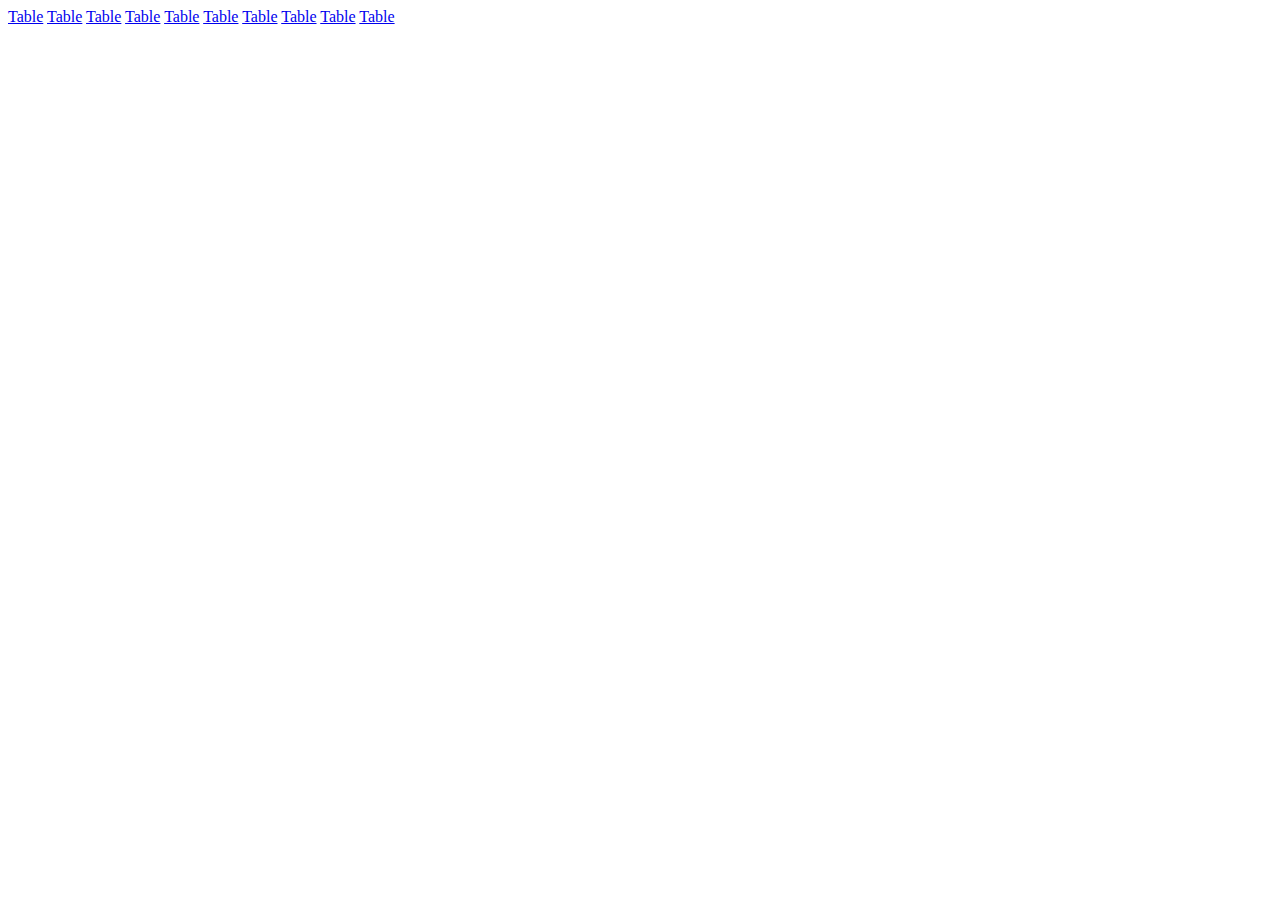
==== index.html @ c6635deb "Initial Commit" ====
<!DOCTYPE html>
<html lang="en">
<head>
    <meta charset="UTF-8">
    <meta name="viewport" content="width=device-width, initial-scale=1.0">
    <title>Document</title>
</head>
<body>
    <a href="table.html">Table</a>
    <a href="table.html">Table</a>
    <a href="table.html">Table</a>
    <a href="table.html">Table</a>
    <a href="table.html">Table</a>
    <a href="table.html">Table</a>
    <a href="table.html">Table</a>
    <a href="table.html">Table</a>
    <a href="table.html">Table</a>
    <a href="table.html">Table</a>
</body>
</html>
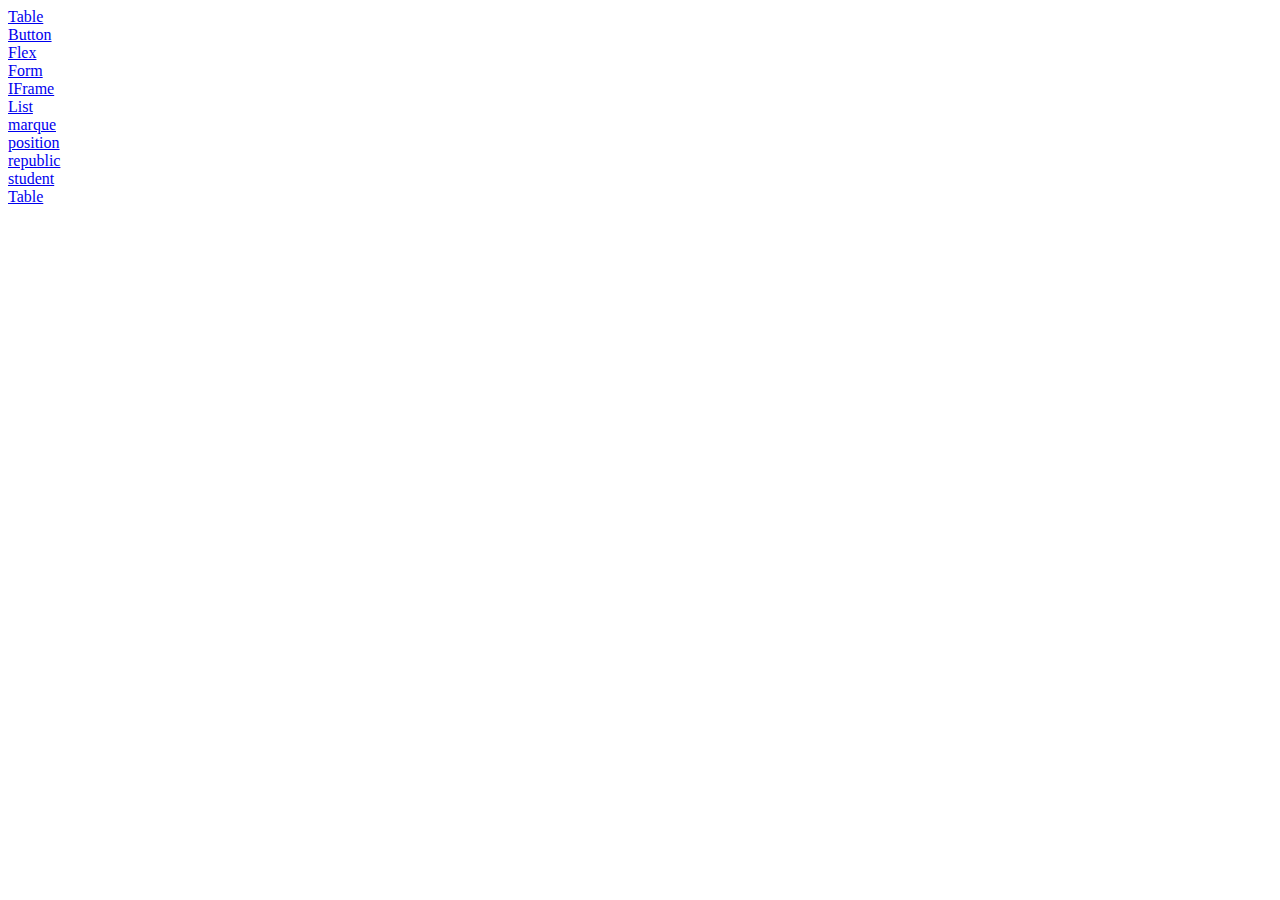
==== commit 5e943388: "Site List" ====
--- a/index.html
+++ b/index.html
@@ -6,15 +6,16 @@
     <title>Document</title>
 </head>
 <body>
-    <a href="table.html">Table</a>
-    <a href="table.html">Table</a>
-    <a href="table.html">Table</a>
-    <a href="table.html">Table</a>
-    <a href="table.html">Table</a>
-    <a href="table.html">Table</a>
-    <a href="table.html">Table</a>
-    <a href="table.html">Table</a>
-    <a href="table.html">Table</a>
-    <a href="table.html">Table</a>
+    <a href="border.html">Table</a><br>
+    <a href="Button.html">Button</a><br>
+    <a href="Flex.html">Flex</a><br>
+    <a href="Form.html">Form</a><br>
+    <a href="IFrame.html">IFrame</a><br>
+    <a href="List.html">List</a><br>
+    <a href="marque.html">marque</a><br>
+    <a href="position.html">position</a><br>
+    <a href="republic.html">republic</a><br>
+    <a href="student.html">student</a><br>
+    <a href="table.html">Table</a><br>
 </body>
 </html>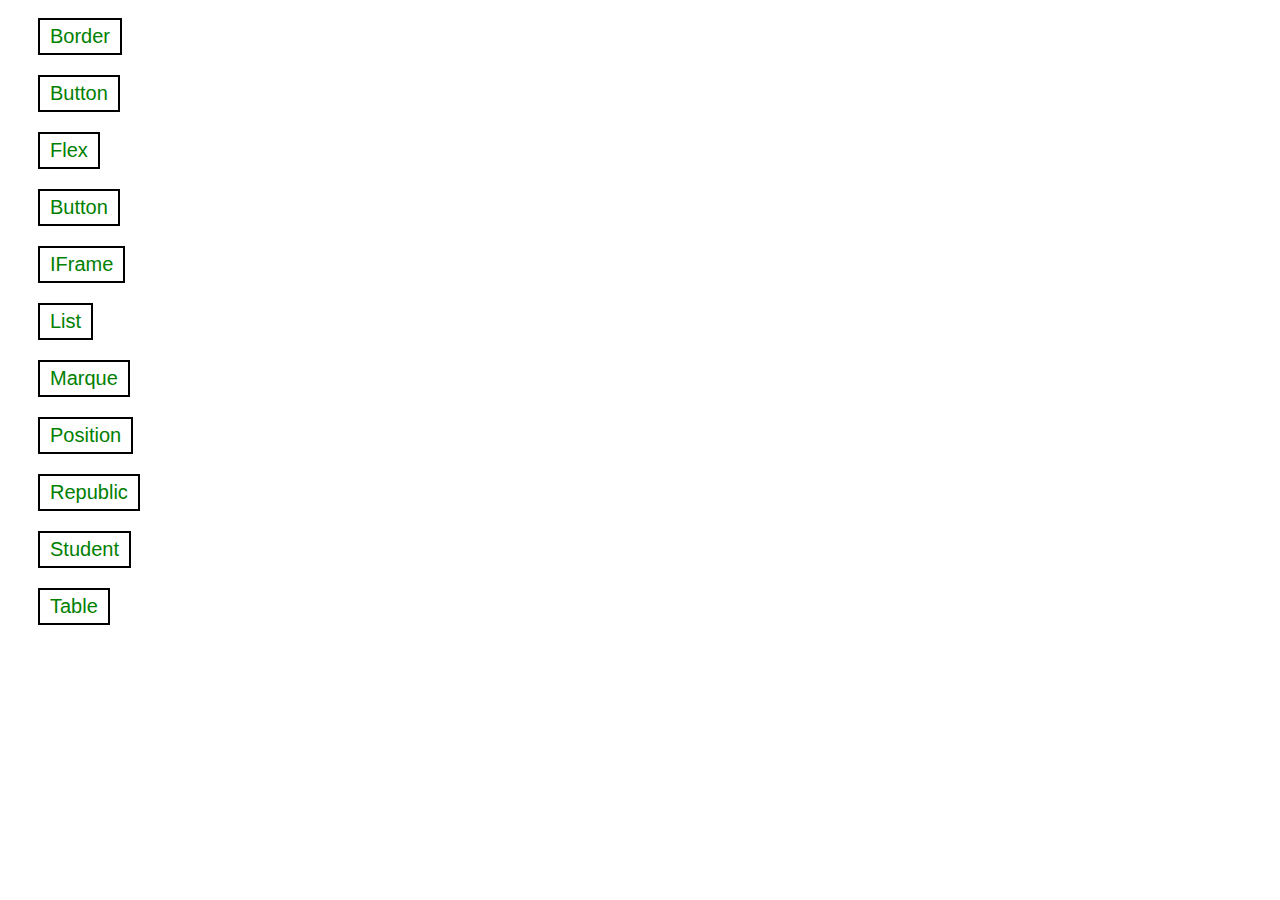
==== commit edf08cd2: "Sample Button" ====
--- a/index.html
+++ b/index.html
@@ -5,17 +5,30 @@
     <meta name="viewport" content="width=device-width, initial-scale=1.0">
     <title>Document</title>
 </head>
+<style>
+    .GFG {
+            background-color: white;
+            border: 2px solid black;
+            color: green;
+            padding: 5px 10px;
+            text-align: center;
+            display: inline-block;
+            font-size: 20px;
+            margin: 10px 30px;
+            cursor: pointer;
+        }
+</style>
 <body>
-    <a href="border.html">Table</a><br>
-    <a href="Button.html">Button</a><br>
-    <a href="Flex.html">Flex</a><br>
-    <a href="Form.html">Form</a><br>
-    <a href="IFrame.html">IFrame</a><br>
-    <a href="List.html">List</a><br>
-    <a href="marque.html">marque</a><br>
-    <a href="position.html">position</a><br>
-    <a href="republic.html">republic</a><br>
-    <a href="student.html">student</a><br>
-    <a href="table.html">Table</a><br>
+    <a href="border.html"><button class="GFG">Border</button></a><br>
+    <a href="Button.html"><button class="GFG">Button</button></a><br>
+    <a href="Flex.html"><button class="GFG">Flex</button></a><br>
+    <a href="Form.html"><button class="GFG">Button</button></a><br>
+    <a href="IFrame.html"><button class="GFG">IFrame</button></a><br>
+    <a href="List.html"><button class="GFG">List</button></a><br>
+    <a href="marque.html"><button class="GFG">Marque</button></a><br>
+    <a href="position.html"><button class="GFG">Position</button></a><br>
+    <a href="republic.html"><button class="GFG">Republic</button></a><br>
+    <a href="student.html"><button class="GFG">Student</button></a><br>
+    <a href="table.html"><button class="GFG">Table</button></a><br>
 </body>
 </html>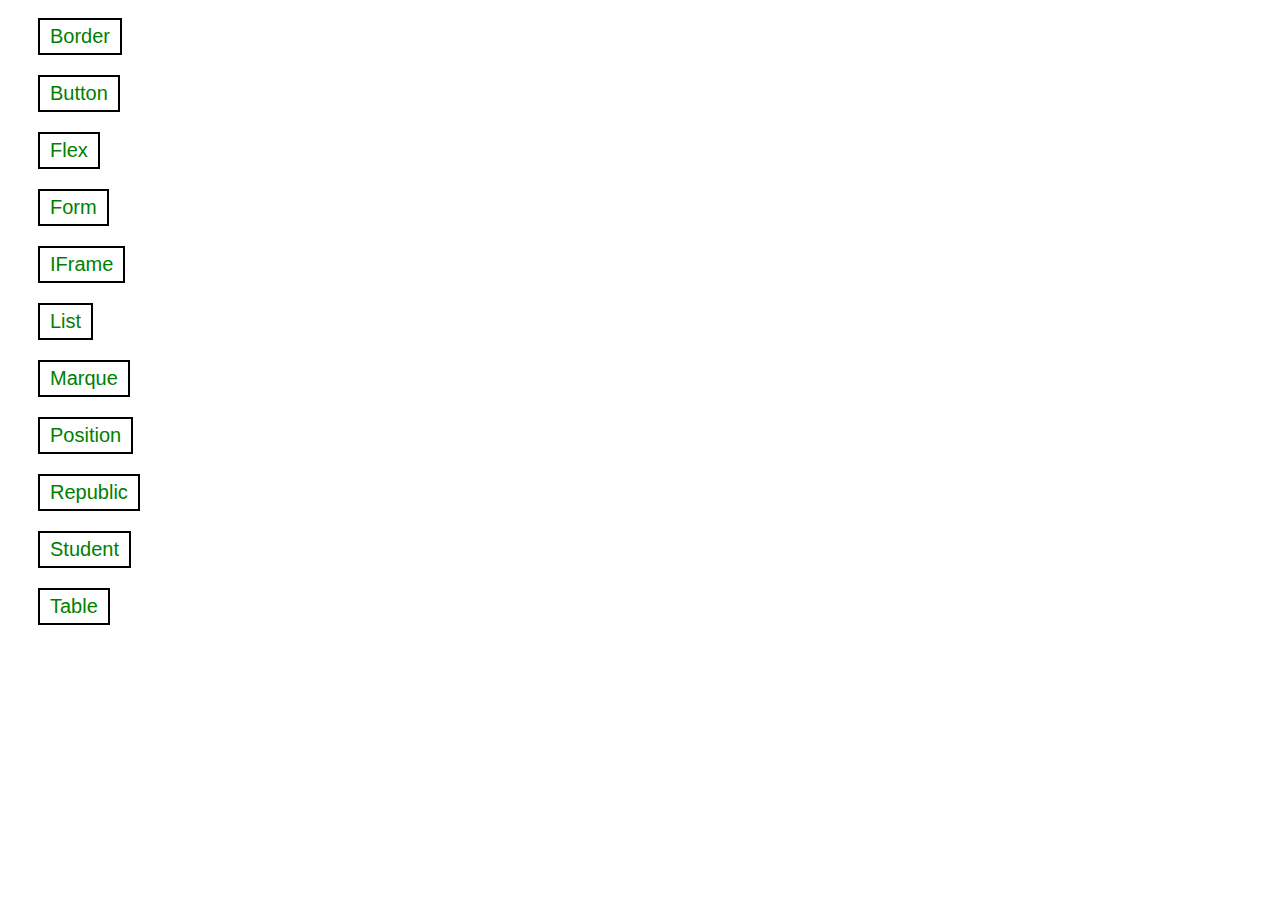
==== commit 36ea3e97: "typo" ====
--- a/index.html
+++ b/index.html
@@ -20,11 +20,11 @@
 </style>
 <body>
     <a href="border.html"><button class="GFG">Border</button></a><br>
-    <a href="Button.html"><button class="GFG">Button</button></a><br>
-    <a href="Flex.html"><button class="GFG">Flex</button></a><br>
-    <a href="Form.html"><button class="GFG">Button</button></a><br>
-    <a href="IFrame.html"><button class="GFG">IFrame</button></a><br>
-    <a href="List.html"><button class="GFG">List</button></a><br>
+    <a href="button.html"><button class="GFG">Button</button></a><br>
+    <a href="flex.html"><button class="GFG">Flex</button></a><br>
+    <a href="form.html"><button class="GFG">Form</button></a><br>
+    <a href="iframe.html"><button class="GFG">IFrame</button></a><br>
+    <a href="list.html"><button class="GFG">List</button></a><br>
     <a href="marque.html"><button class="GFG">Marque</button></a><br>
     <a href="position.html"><button class="GFG">Position</button></a><br>
     <a href="republic.html"><button class="GFG">Republic</button></a><br>
